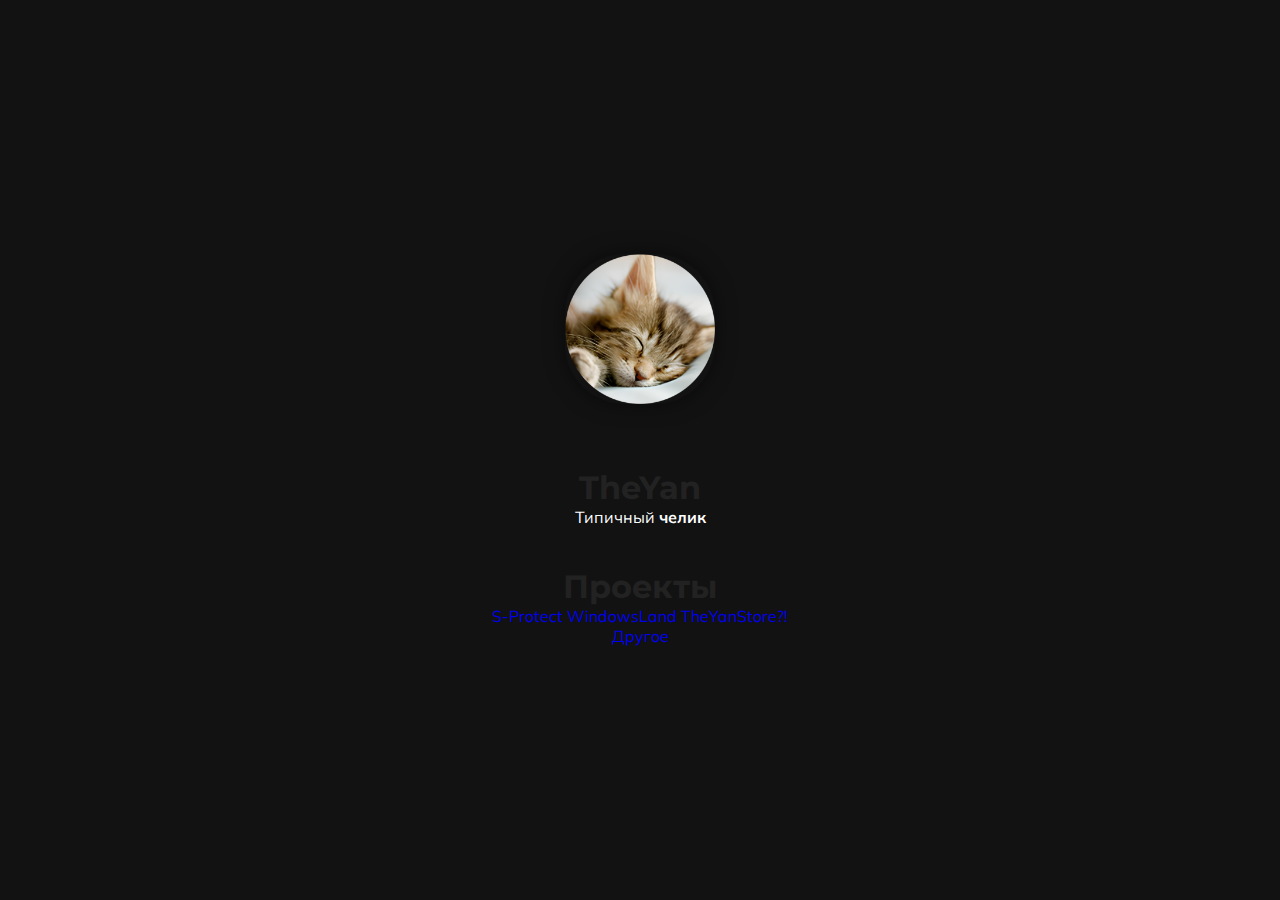
==== index.html @ 64324858 "Add files via upload" ====
<!DOCTYPE html>
<html>
<head>
    <title>TheYan</title>
    <meta name="viewport" content="width=device-width, initial-scale=1.0">
    <link rel="icon" href="./assets/yan-round.png" type="image/png">
    <meta charset="UTF-8">
    <link rel="stylesheet" href="./assets/theme.css">
    <link rel="preconnect" href="https://fonts.googleapis.com">
    <link rel="preconnect" href="https://fonts.gstatic.com" crossorigin>
    <link href="https://fonts.googleapis.com/css2?family=Montserrat:wght@300;400;500;600;700;800&family=Mulish:wght@200;300;400;500;600&display=swap" rel="stylesheet">
    <script src="https://cdn.jsdelivr.net/npm/bootstrap@5.2.0-beta1/dist/js/bootstrap.bundle.min.js" integrity="sha384-pprn3073KE6tl6bjs2QrFaJGz5/SUsLqktiwsUTF55Jfv3qYSDhgCecCxMW52nD2" crossorigin="anonymous"></script>
    <link href="https://cdn.jsdelivr.net/npm/bootstrap@5.2.0-beta1/dist/css/bootstrap.min.css" rel="stylesheet" integrity="sha384-0evHe/X+R7YkIZDRvuzKMRqM+OrBnVFBL6DOitfPri4tjfHxaWutUpFmBp4vmVor" crossorigin="anonymous">
    <meta name="description" content="Типичный челик, а что?">
    <meta name="keywords" content="theyan, ян, theyan discord">
    <meta name="theme-color" content="#131313">
    <meta http-equiv="Content-Type" content="text/html; charset=utf-8">
    <meta name="language" content="Russian">
    <meta http-equiv="X-Frame-Options" content="deny">
    <script src="https://code.jquery.com/jquery-2.2.0.js" integrity="sha256-oYqpLeqZe9cetUDV+TFiBZHp3uJ+X4F5eLs4W6uSTSE=" crossorigin="anonymous"></script>
    <meta name="viewport" content="width=device-width, initial-scale=1">
    <style>
        * {
            margin: 0;
            padding: 0;
            box-sizing: border-box;
        }

        body {
            color: white;
            font-family: 'Segoe UI', Tahoma, Geneva, Verdana, sans-serif;
            display: flex;
            flex-direction: column;
            align-items: center;
            justify-content: center;
            height: 100vh; 
        }

        h1 {
            font-weight: 300;
            margin-top: 40px;
        }
        
        .avatar-container img {
            width: 50%; 
            height: auto; 
            display: block;
        }
        img {
            border-radius: 40%;
            width: 150px;
            height: 150px;
            margin-bottom: 20px;
            box-shadow: 0 0 20px rgba(0, 0, 0, 0.5);
            }

    </style>
</head>
<div class="content">
    <img src="./assets/yan-round.png" alt="Аватарка TheYan'a">
    </div>
    
    <h1 class="display-4">TheYan</h1>
    <p class="lead">Типичный <b>челик</b></p>
    <h1 class="display-4">Пpoeкты</h1>
    <p class="lead">
        <a class="btn btn-secondary btn-lg" href="./protect/index.html" role="button" target="_blank">S-Protect</a>    
        <a class="btn btn-secondary btn-lg" href="https://discord.gg/HE96NkH6JS" role="button" target="_blank">WindowsLand</a>  
        <a class="btn btn-secondary btn-lg" href="./store/index.html" role="button" target="_blank">TheYanStore?!</a>  
    </p>  
    <p class="lead">
        <a class="btn btn-secondary btn-lg" href="td.html" role="button" target="_blank">Другое</a>
    </p>
</body>
</html>
---- assets/theme.css ----
:root {
    --primary: #2f64f5;
}

body {
    margin: 0;
    padding: 0;
    background-color: #121212 !important;
    font-weight: 400;
    font-family: 'Mulish', sans-serif !important;
}

a {
    text-decoration: none !important;
}
.navbar-dark .navbar-nav .nav-link {
    color: white; /* Цвет текста в навигационных ссылках */
}

.navbar-dark .navbar-toggler-icon {
    background-color: white; /* Цвет иконки бургера (если она видна) */
}
.navbar {
    color: #343a40; /* Добавьте этот стиль, чтобы сделать текст белым */
}

h1, h2, h3, h4, h5, h6 {
    color: #222;
    font-family: 'Montserrat', sans-serif !important;
    font-weight: 600 !important;
}

h1 {
    font-weight: 700 !important;
}

.select {
    color: var(--primary);
}

.gradient {
    /* background: linear-gradient(-45deg, #2f925a, #449aeb); */
    background: linear-gradient(-45deg, #131313, #6c6c6c);
	background-size: 300% 300%;
	animation: gradient 15s ease infinite;
}

nav a {
    font-weight: 600 !important;
    font-size: 18px !important;
}

.jumbotron.title {
    color: #f2f2f2 !important;
    padding: 100px;
    text-align: center;
}

.jumbotron.title p {
    font-size: 20px !important;
}

.jumbotron.title .btn {
    box-shadow: 0px 7px 7px 0px rgba(0, 0, 0, 0);
}

::selection {
    background: var(--primary);
    color: #f2f2f2;
}

@keyframes gradient {
	0% {
		background-position: 0% 50%;
	}
	50% {
		background-position: 100% 50%;
	}
	100% {
		background-position: 0% 50%;
	}
}


.block2 {
    text-align: center;
    color: #f2f2f2;
    margin-top: 100px;
}

.block2 ul {
    text-align: left !important;
}

.block2 .card2 {
    margin: 30px auto;
    color: #f2f2f2;
    float: none;
    margin-bottom: 50px;
    width: 400px;
}

.block2 h1 {
    font-size: 54px;
}

.block2 h2 {
    font-size: 28px;
}

.block2 p {
    font-size: 20px;
}

/* ===== Scrollbar CSS ===== вау какое карсивое*/
  /* Firefox */
* {
    scrollbar-width: thin;
    scrollbar-color: #474747 #292929;
}

  /* Chrome, Edge, and Safari */
*::-webkit-scrollbar {
    width: 16px;
}

*::-webkit-scrollbar-track {
    background: #292929;
}

*::-webkit-scrollbar-thumb {
    background-color: #474747;
    border: 0px none #ffffff;
}
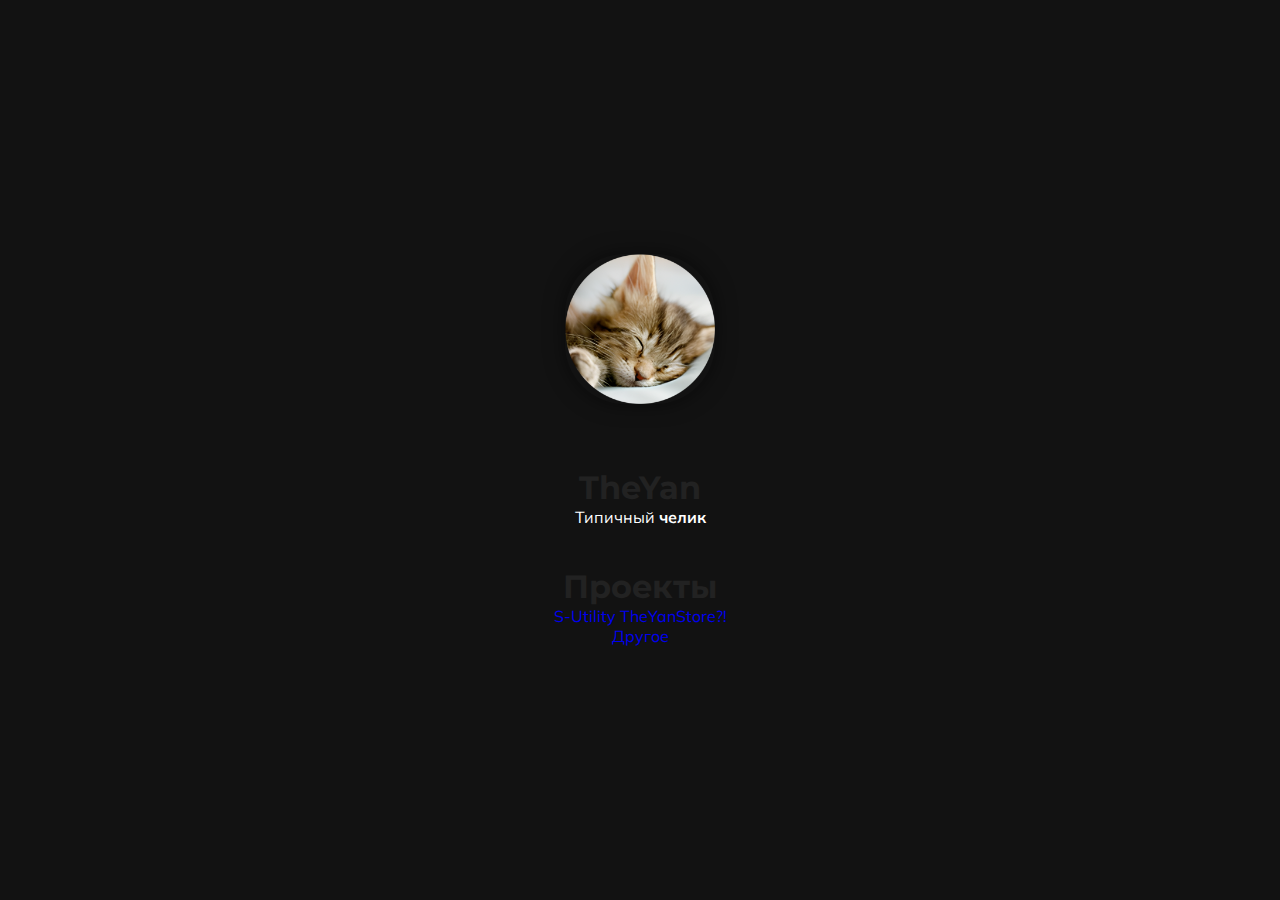
==== commit 53525613: "Add files via upload" ====
--- a/index.html
+++ b/index.html
@@ -64,8 +64,8 @@
     <p class="lead">Типичный <b>челик</b></p>
     <h1 class="display-4">Пpoeкты</h1>
     <p class="lead">
-        <a class="btn btn-secondary btn-lg" href="./protect/index.html" role="button" target="_blank">S-Protect</a>    
-        <a class="btn btn-secondary btn-lg" href="https://discord.gg/HE96NkH6JS" role="button" target="_blank">WindowsLand</a>  
+        <a class="btn btn-secondary btn-lg" href="./bot/index.html" role="button" target="_blank">S-Utility</a>    
+        <!-- <a class="btn btn-secondary btn-lg" href="https://discord.gg/HE96NkH6JS" role="button" target="_blank">WindowsLand</a>   -->
         <a class="btn btn-secondary btn-lg" href="./store/index.html" role="button" target="_blank">TheYanStore?!</a>  
     </p>  
     <p class="lead">
